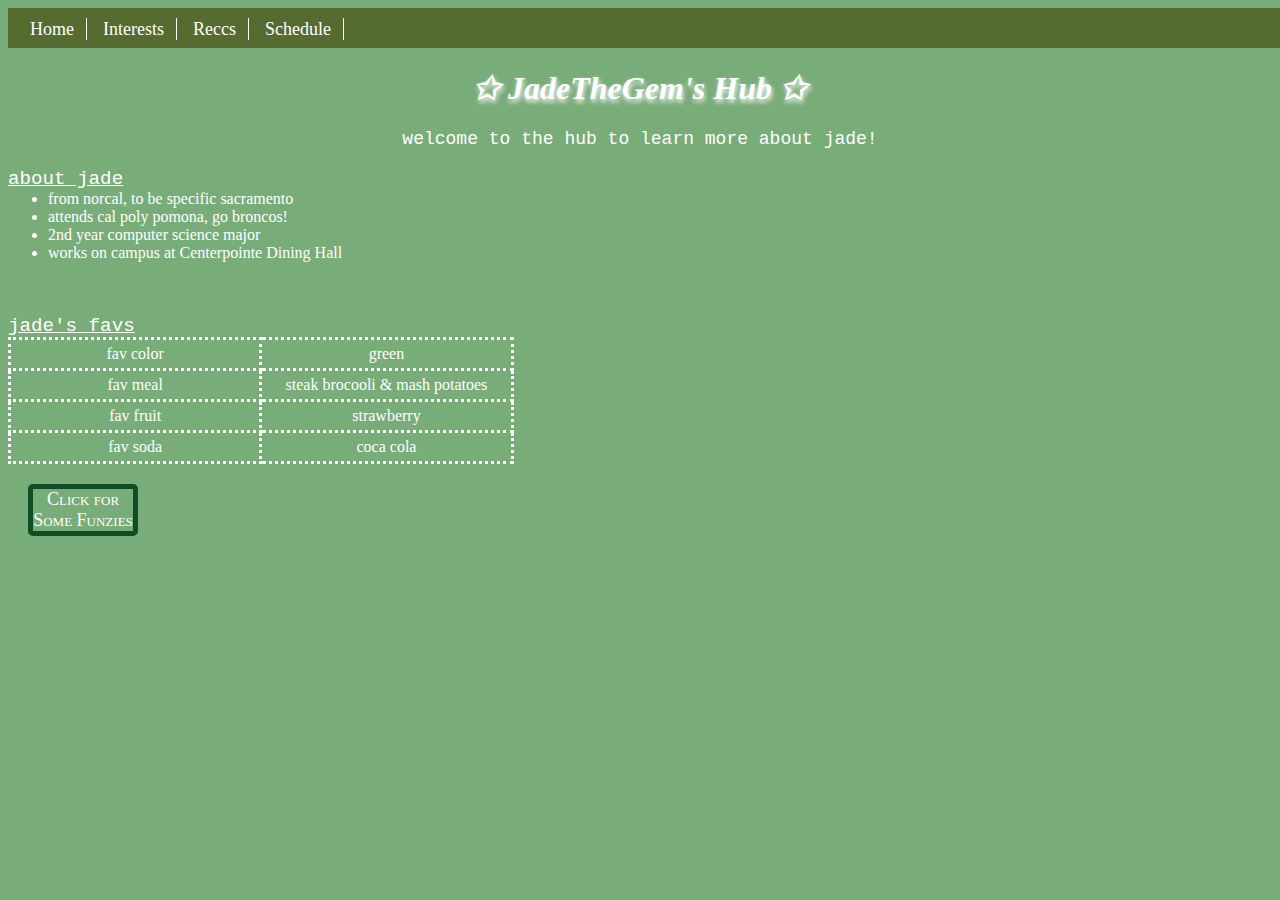
==== index.html @ 91ae7309 "first commit" ====
<!DOCTYPE html>

<html>
    <head>
        <link rel="stylesheet" href="styles.css">
        <title> jadethegem :D </title>
    </head>

<body>

    <div class="navBar">
        <ul class="nav">
            <li><a href="index.html">Home </a></li>
            <li><a href="hobbies.html">Interests </a></li>
            <li><a href="reccs.html">Reccs </a></li>
            <li><a href="schedule.html">Schedule </a></li>
        </ul>
    </div>

    <h1> 
        <b>
            ✩ JadeTheGem's Hub ✩	
        </b>
    </h1>

    <p class="p1"> welcome to the hub to learn more about jade!</p>

    <p class="p2">about jade</p>
    <ul class="ul1">
        <li> from norcal, to be specific sacramento</li>
        <li> attends cal poly pomona, go broncos! </li>
        <li> 2nd year computer science major </li>
        <li> works on campus at Centerpointe Dining Hall </li>
    </ul>

    <br>

    <p class="p2">jade's favs</p>

    <table>

        <tr>
            <td> fav color </td>
            <td> green </td>
        </tr>

        <tr>
            <td>  fav meal </td>
            <td> steak brocooli & mash potatoes</td>
        </tr>

        <tr>
            <td> fav fruit</td>
            <td> strawberry</td>
        </tr>

        <tr>
            <td> fav soda </td>
            <td> coca cola</td>
        </tr>
    </table>


    <div class="button"> 
        <a href="funzies.html">Click for Some Funzies</a>
    </div>


</body>

</html>
---- styles.css ----
/* general */

body {
    background-color: rgb(120, 172, 120);
}

p {
    color: white;
    font-family:'Courier New', Courier, monospace;
}


/* navigation bar */
div.navBar {
    width: 100%;
    height: 20px;
    padding: 10px;
    border-style: solid;
    border-width: 0px;
    border-color: black;
    margin: auto;
    background-color: darkolivegreen;
    vertical-align: top;

}

ul.nav {
    list-style-type: none;
    text-align: left;
    display: block;
    padding: 0;
    overflow: hidden;
    position: relative;
    margin:auto;
}

ul.nav li {
    border-right: 1px solid white;
    font-size: 18px;
    display: inline;
    vertical-align: top;
    padding:12px;

}

ul.nav a {
    margin: 0;
    vertical-align: middle;
    display: inline-block;
    width: 25%
    padding: 0;
    text-decoration: none;
    color: white;
}


/* home page */
h1 {
    color: white;
    font-style:oblique;
    text-align: center;
    text-shadow: 1px 3px 5px;
}

.p1 {
    font-size: large;
    color: white;
    text-align: center;
}

.p2 {
    font-size: larger;
    font-weight: 100;
    color: white;
    margin-bottom: 0;
    text-decoration: underline;
}

.ul1 {
    color:white;
    margin-top: 0px;
}

table, tr, td {
    width: 40%;
    padding: 5px;
    border-width: 3px;
    border-style: dotted;
    border-collapse: collapse;
    border-color: white;
    color: white;
    text-align: center;
}


/* reccs html */
.pReccs1 {
    margin-bottom: 0px;
    font-size: large;
}

.pReccs2 {
    margin-top:0px;
    margin-bottom: 20px;
    font-size: smaller;
}


input {
    display: inline;
}

label {
    color: white;
}

.pReccs3 {
    margin-top: 50px;
    margin-bottom: 0px;
    font-size: larger;
}

.pReccs4 {
    margin-top: 0px;
    font-size: smaller
}


/* schedule html */
h2 {
    color: white;
    font-family: 'Courier New', Courier, monospace;
}

img {
    width: 100%;
}


/* hobbies html */
h3 {
    color:white;
    font-family:'Courier New', Courier, monospace;
}

ol {
    margin-top: 0px;
    color: white;
}

.p6 {
    display: inline;

}

.pHob1 {
    margin-top: 50px;
    margin-bottom: 0px;
}

video {
    margin-top: 0px;
}


/* funzies */
/* The animation code */
.button {
    width: 100px;
    height: auto;
    margin-top: 20px;
    margin-left: 20px;
    font-size:large;
    font-variant: small-caps;
    border: 5px solid rgb(16, 76, 38);
    border-radius: 5px;
    text-align: center;
}

.button a {
    text-decoration: none;
    color: white;
    
}

.button:hover {
    transform: translateX(50%);
}

@keyframes movingBox {
   0% {
    bottom: 25%;
    left: 25%;
   }

   25% {
    bottom: 25%;
    left: 75%;
    background-color: rgb(243, 243, 159);
   }

   50% {
    bottom: 75%;
    left: 75%;
    background-color: rgb(135, 135, 234);
   }

   75% {
    bottom: 75%;
    left: 25%;
    background-color: rgb(150, 103, 164);
   }

   100% {
    bottom: 25%;
    left: 25%;
    background-color: rgb(229, 169, 219);
    }
  
}

  /* The element to apply the animation to */
  .box {
    position: fixed;
    bottom:25%;
    left:25%;
    width: 75px;
    height: 75px;
    background-color: rgb(229, 169, 219);
    animation-name:movingBox;
    animation-duration: 3.5s;
    animation-fill-mode: forwards;
    animation-direction: normal;
    animation-iteration-count: infinite;
    

  }
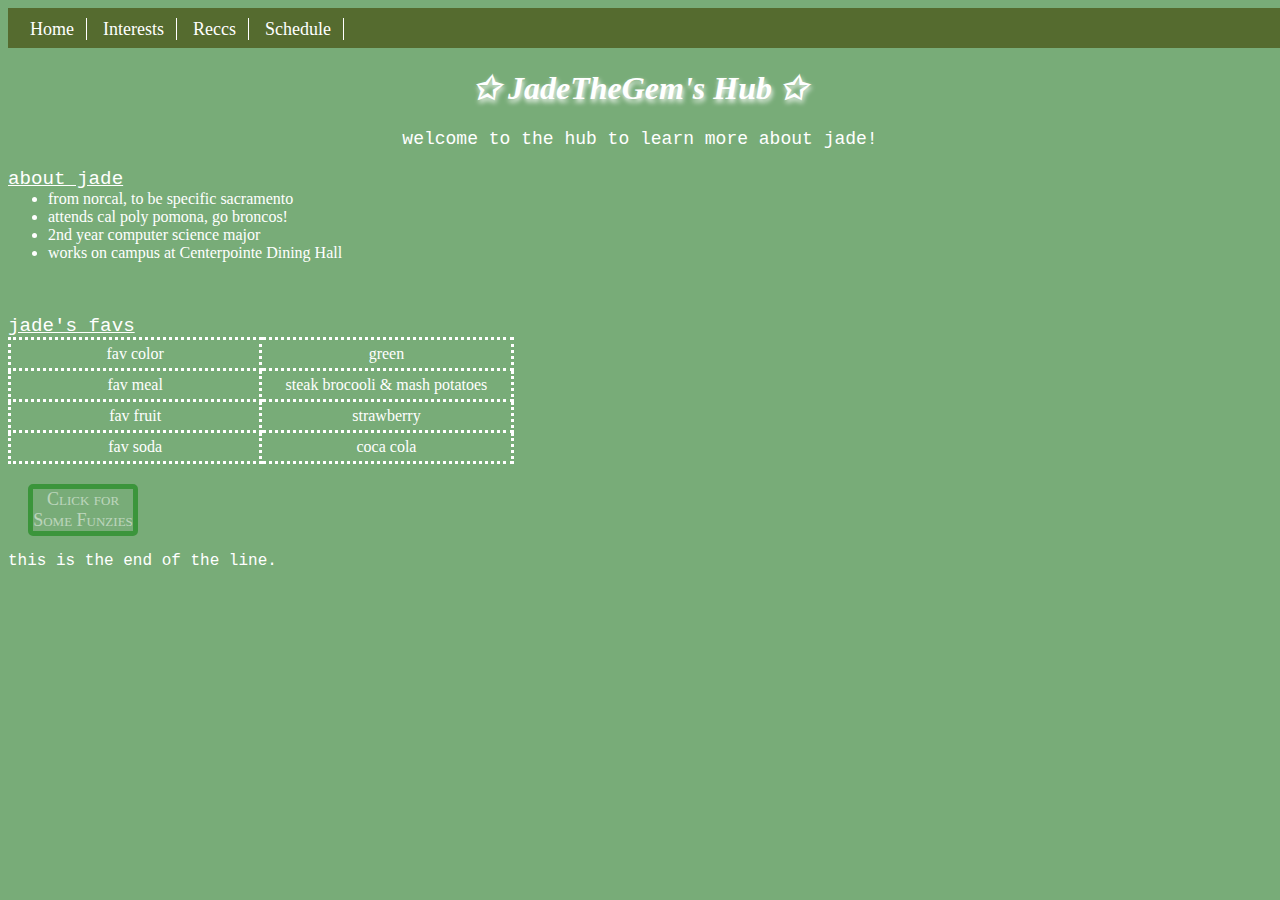
==== commit b797842d: "third" ====
--- a/index.html
+++ b/index.html
@@ -65,7 +65,7 @@
         <a href="funzies.html">Click for Some Funzies</a>
     </div>
 
-
+    <p> this is the end of the line.</p>
 </body>
 
 </html>--- a/styles.css
+++ b/styles.css
@@ -7,6 +7,7 @@
 p {
     color: white;
     font-family:'Courier New', Courier, monospace;
+    
 }
 
 
@@ -134,6 +135,9 @@
 
 img {
     width: 100%;
+    outline: auto;
+    outline-color: rgb(4, 69, 4);
+    outline-width: 10px;
 }
 
 
@@ -172,8 +176,10 @@
     margin-left: 20px;
     font-size:large;
     font-variant: small-caps;
-    border: 5px solid rgb(16, 76, 38);
+    border: 5px solid;
     border-radius: 5px;
+    border-color: green;
+    opacity: 50%;
     text-align: center;
 }
 
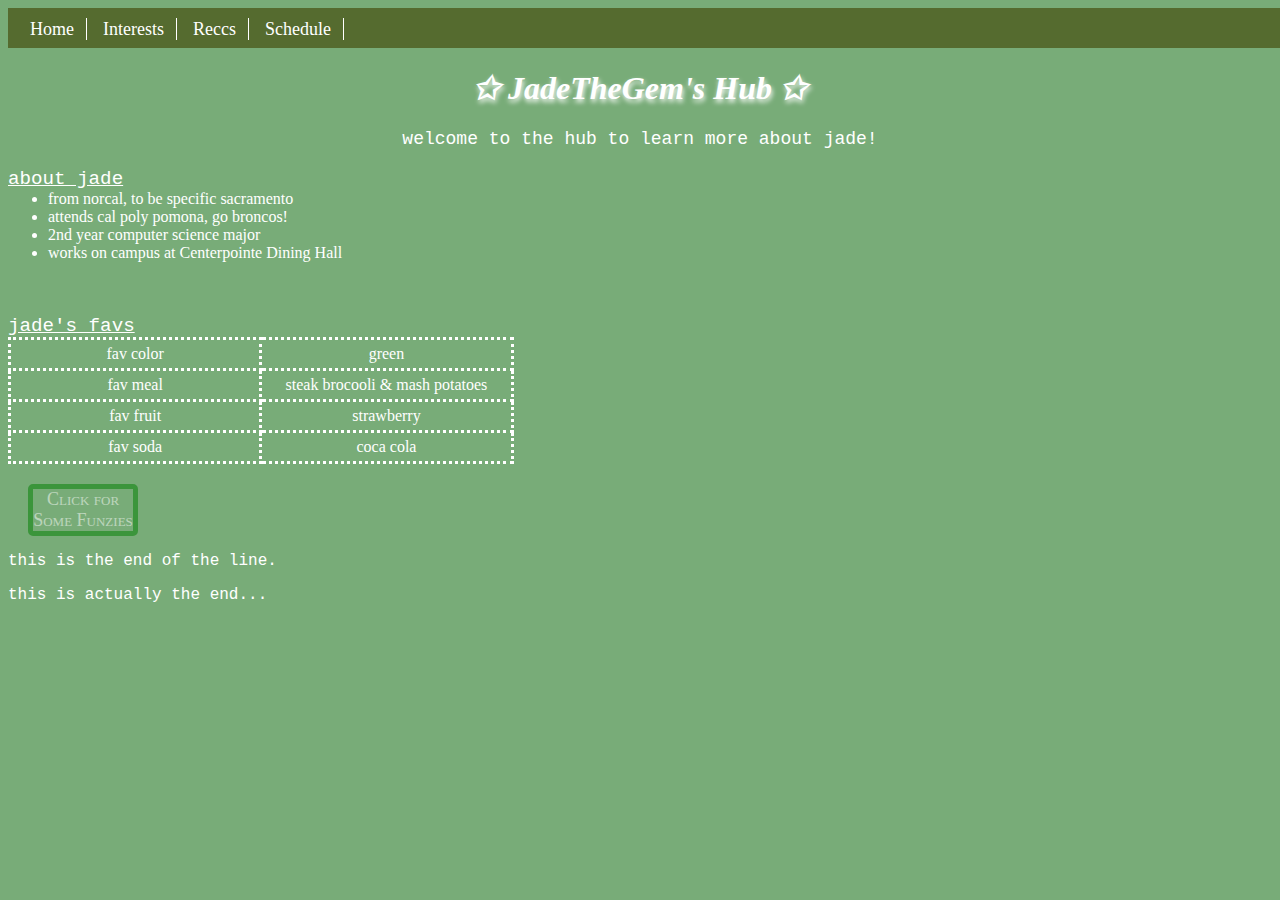
==== commit c86ccd65: "what up" ====
--- a/index.html
+++ b/index.html
@@ -66,6 +66,7 @@
     </div>
 
     <p> this is the end of the line.</p>
+    <p> this is actually the end...</p>
 </body>
 
 </html>--- a/styles.css
+++ b/styles.css
@@ -48,7 +48,6 @@
     margin: 0;
     vertical-align: middle;
     display: inline-block;
-    width: 25%
     padding: 0;
     text-decoration: none;
     color: white;
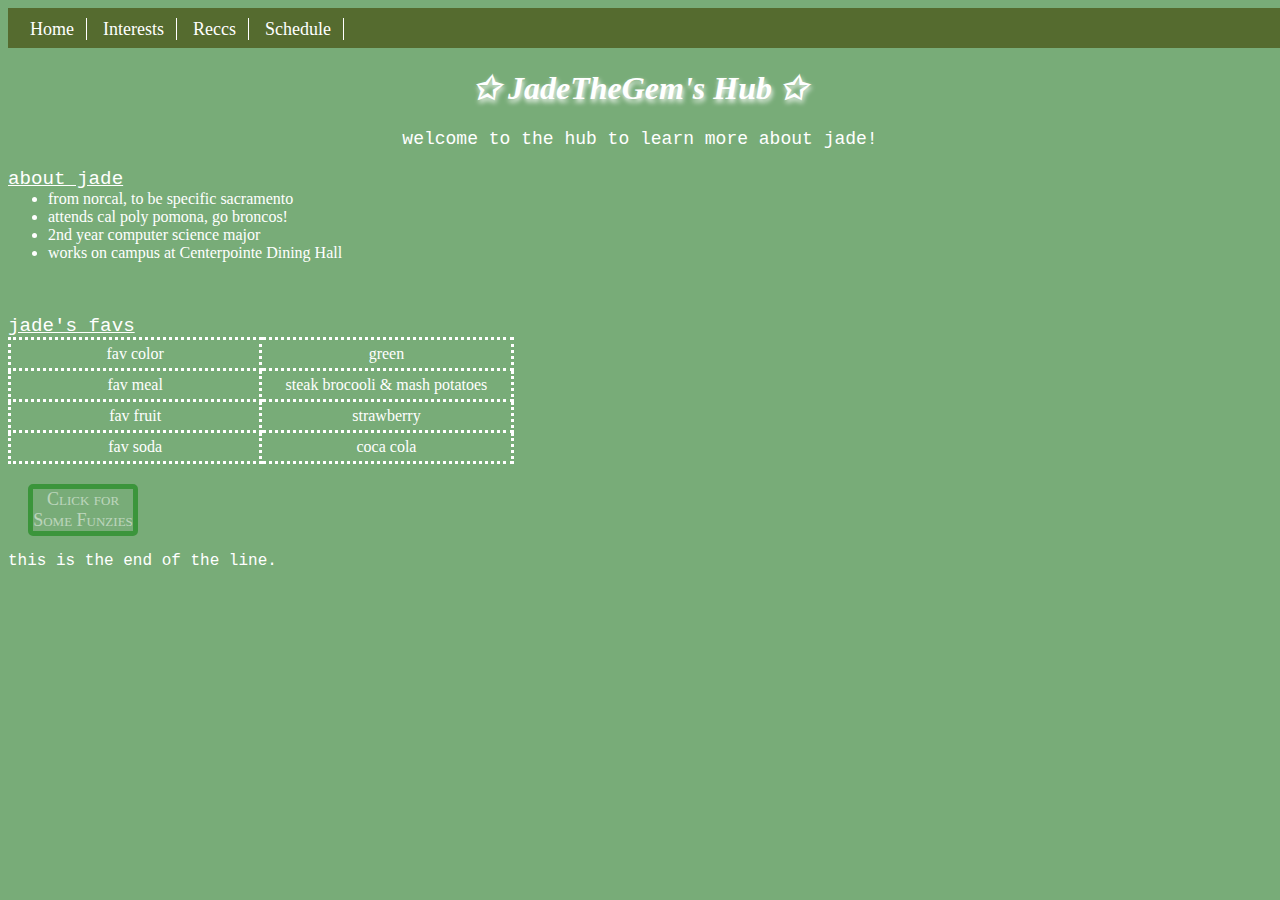
==== commit 433a50b2: "pls work" ====
--- a/index.html
+++ b/index.html
@@ -66,7 +66,6 @@
     </div>
 
     <p> this is the end of the line.</p>
-    <p> this is actually the end...</p>
 </body>
 
 </html>